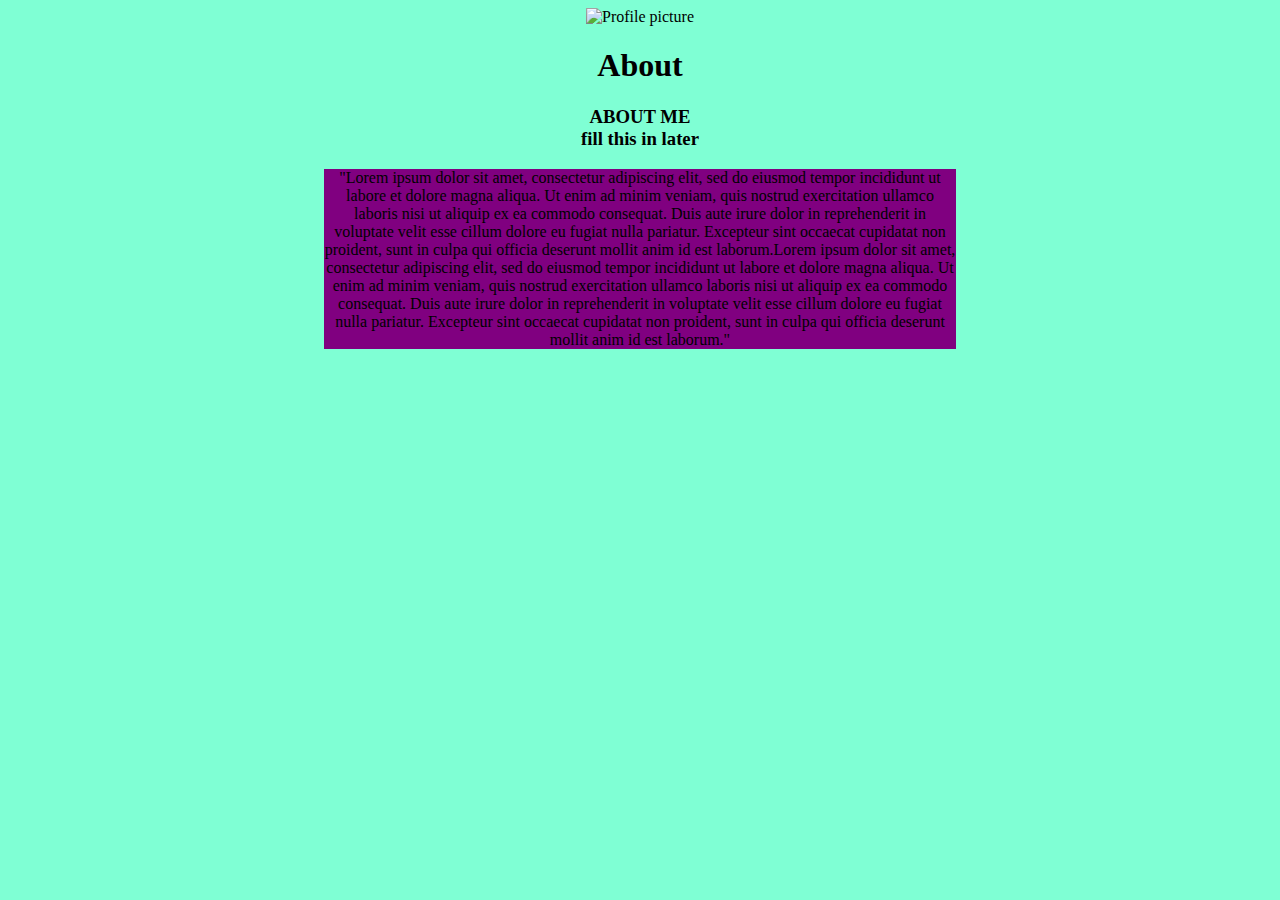
==== index copy.html @ 9a545256 "new commit for media managment -m" ====
<!DOCTYPE html>
<html lang="en">
<head>
    <meta charset="UTF-8">
    <meta name="viewport" content="width=device-width, initial-scale=1.0">
    <title>Document</title>
    <link rel="stylesheet" href="style.css">
</head>
<body>
    <div class="center">

   
        <img src="Ure and Ikem.png" alt="Profile picture"> 

        <h1>About</h1>
        <h3>ABOUT ME <br>fill this in later</h3>
        <div class="about-me-body">
            "Lorem ipsum dolor sit amet, consectetur adipiscing elit, sed do eiusmod tempor incididunt ut labore et dolore magna aliqua. Ut enim ad minim veniam, quis nostrud exercitation ullamco laboris nisi ut aliquip ex ea commodo consequat. Duis aute irure dolor in reprehenderit in voluptate velit esse cillum dolore eu fugiat nulla pariatur. Excepteur sint occaecat cupidatat non proident, sunt in culpa qui officia deserunt mollit anim id est laborum.Lorem ipsum dolor sit amet, consectetur adipiscing elit, sed do eiusmod tempor incididunt ut labore et dolore magna aliqua. Ut enim ad minim veniam, quis nostrud exercitation ullamco laboris nisi ut aliquip ex ea commodo consequat. Duis aute irure dolor in reprehenderit in voluptate velit esse cillum dolore eu fugiat nulla pariatur. Excepteur sint occaecat cupidatat non proident, sunt in culpa qui officia deserunt mollit anim id est laborum."
        </div>
    </div>
</body>
</html>
---- style.css ----
body {
    background-color: aquamarine;
}
img {
    width: 25%;
    height: auto;
}

.center {
    text-align: center;
    margin: 0 auto;
    display: block;
    width: 50%;
  }

  .about-me-body {
      background-color: purple;
  }
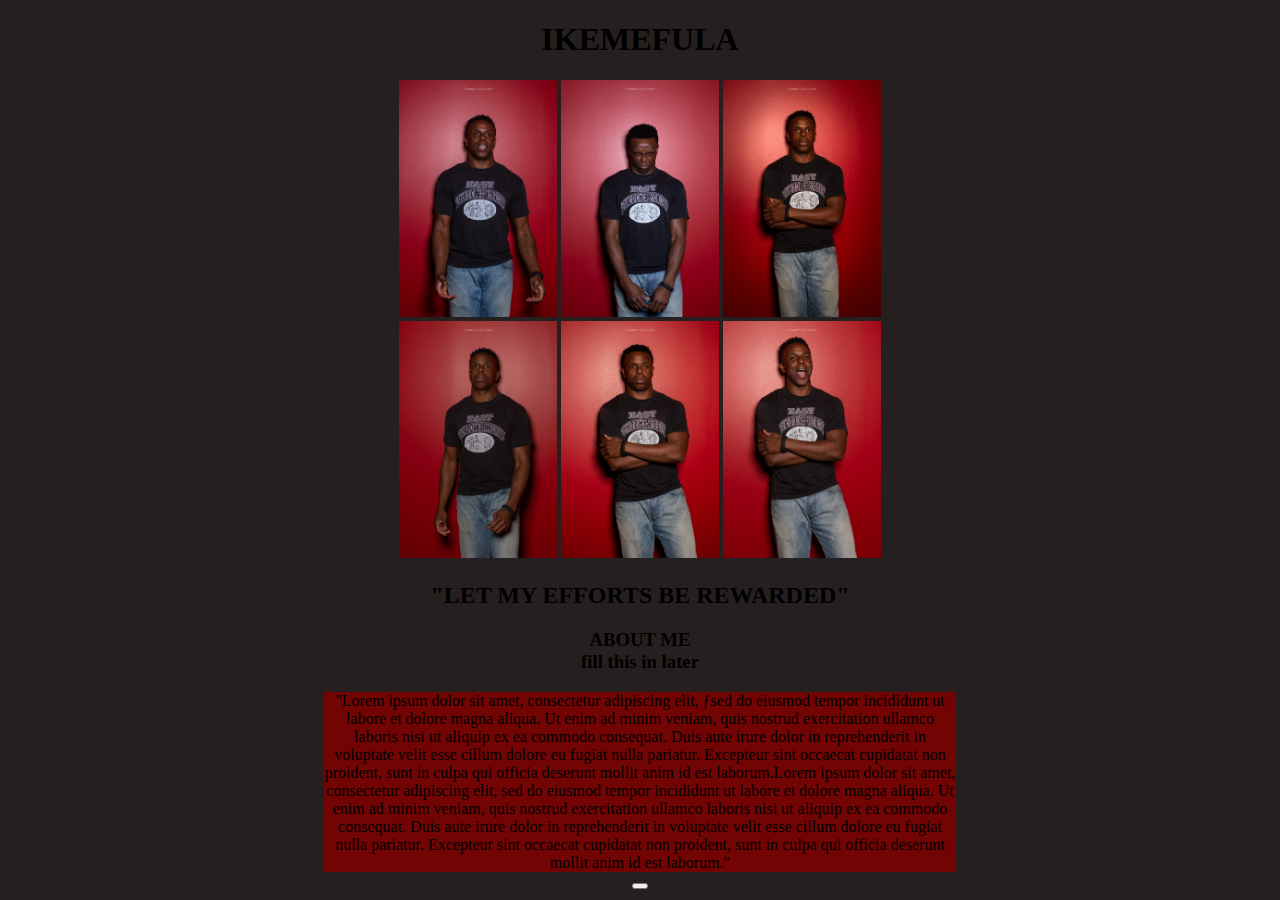
==== commit 5e1712b3: "ne elements -m" ====
--- a/index copy.html
+++ b/index copy.html
@@ -1,22 +1,41 @@
 <!DOCTYPE html>
 <html lang="en">
+
 <head>
     <meta charset="UTF-8">
     <meta name="viewport" content="width=device-width, initial-scale=1.0">
     <title>Document</title>
-    <link rel="stylesheet" href="style.css">
+    <link rel="stylesheet" href="style copy.css">
 </head>
+
 <body>
     <div class="center">
 
-   
-        <img src="Ure and Ikem.png" alt="Profile picture"> 
+        <h1>IKEMEFULA</h1>
+        <img src="IMG_6607.jpg" alt="Profile picture 1">
+        <img src="IMG_6608.jpg" alt="Profile picture 2">
+        <img src="IMG_6609.jpg" alt="Profile picture 3">
+        <img src="IMG_6610.jpg" alt="Profile picture 4">
+        <img src="IMG_6611.jpg" alt="Profile picture 5">
+        <img src="IMG_6612.jpg" alt="Profile picture 6">
 
-        <h1>About</h1>
+        <h2>"LET MY EFFORTS BE REWARDED"</h2>
         <h3>ABOUT ME <br>fill this in later</h3>
         <div class="about-me-body">
-            "Lorem ipsum dolor sit amet, consectetur adipiscing elit, sed do eiusmod tempor incididunt ut labore et dolore magna aliqua. Ut enim ad minim veniam, quis nostrud exercitation ullamco laboris nisi ut aliquip ex ea commodo consequat. Duis aute irure dolor in reprehenderit in voluptate velit esse cillum dolore eu fugiat nulla pariatur. Excepteur sint occaecat cupidatat non proident, sunt in culpa qui officia deserunt mollit anim id est laborum.Lorem ipsum dolor sit amet, consectetur adipiscing elit, sed do eiusmod tempor incididunt ut labore et dolore magna aliqua. Ut enim ad minim veniam, quis nostrud exercitation ullamco laboris nisi ut aliquip ex ea commodo consequat. Duis aute irure dolor in reprehenderit in voluptate velit esse cillum dolore eu fugiat nulla pariatur. Excepteur sint occaecat cupidatat non proident, sunt in culpa qui officia deserunt mollit anim id est laborum."
+            "Lorem ipsum dolor sit amet, consectetur adipiscing elit, ƒsed do eiusmod tempor incididunt ut labore et
+            dolore magna aliqua. Ut enim ad minim veniam, quis nostrud exercitation ullamco laboris nisi ut aliquip ex
+            ea commodo consequat. Duis aute irure dolor in reprehenderit in voluptate velit esse cillum dolore eu fugiat
+            nulla pariatur. Excepteur sint occaecat cupidatat non proident, sunt in culpa qui officia deserunt mollit
+            anim id est laborum.Lorem ipsum dolor sit amet, consectetur adipiscing elit, sed do eiusmod tempor
+            incididunt ut labore et dolore magna aliqua. Ut enim ad minim veniam, quis nostrud exercitation ullamco
+            laboris nisi ut aliquip ex ea commodo consequat. Duis aute irure dolor in reprehenderit in voluptate velit
+            esse cillum dolore eu fugiat nulla pariatur. Excepteur sint occaecat cupidatat non proident, sunt in culpa
+            qui officia deserunt mollit anim id est laborum."
         </div>
-    </div>
+        <button src="iconfinder_4-youtube_video_social_4202824.png"
+            alt="youtube_icon_1"
+        
+        </div>
 </body>
+
 </html>--- a/style copy.css
+++ b/style copy.css
@@ -0,0 +1,18 @@
+body {
+    background-color: rgb(37, 31, 31);
+}
+img {
+    width: 25%;
+    height: auto;
+}
+
+.center {
+    text-align: center;
+    margin: 0 auto;
+    display: block;
+    width: 50%;
+  }
+
+  .about-me-body {
+      background-color: rgb(114, 4, 4);
+  }
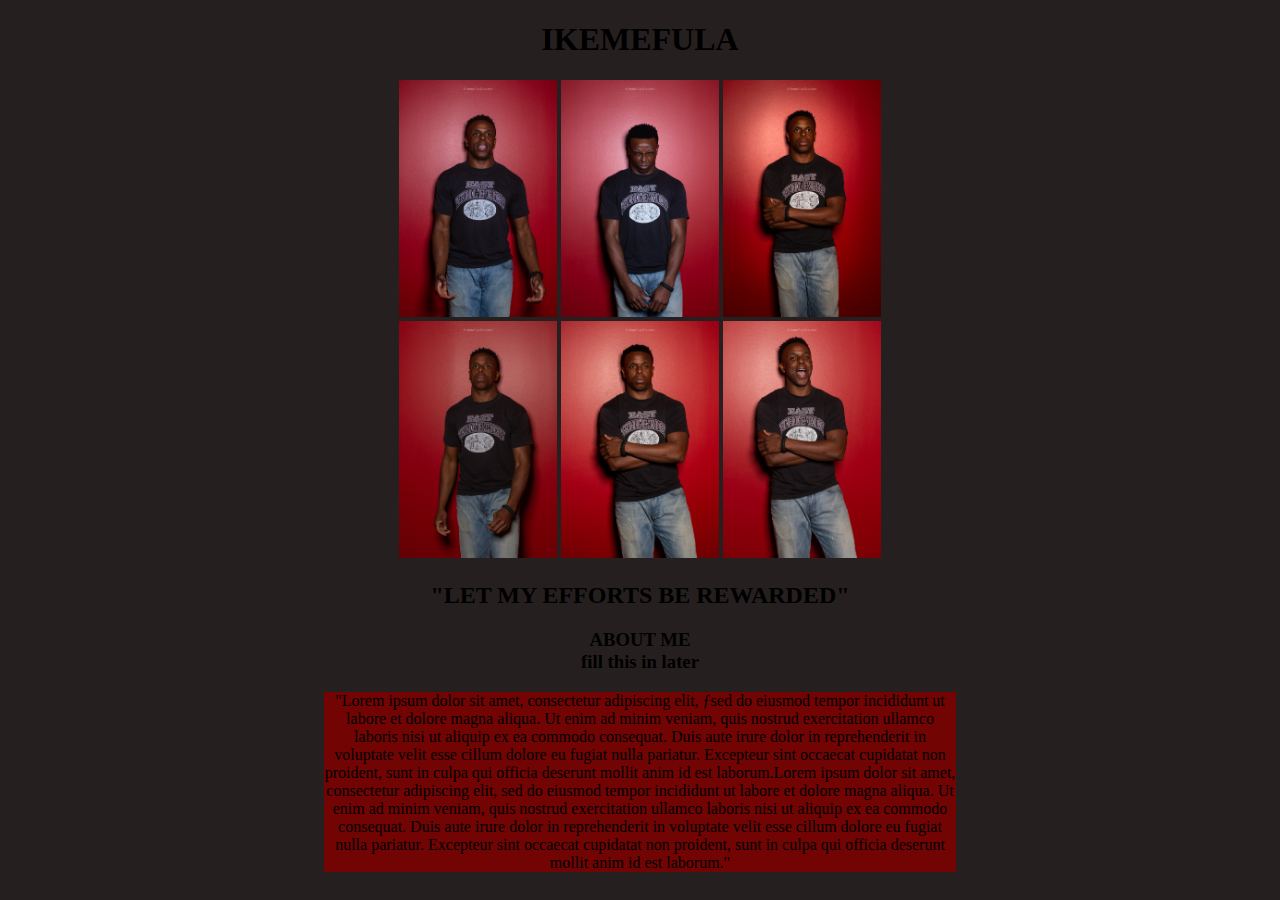
==== commit 94d3138f: "Starting from scratch for practice repitition. -m" ====
--- a/index copy.html
+++ b/index copy.html
@@ -32,10 +32,8 @@
             esse cillum dolore eu fugiat nulla pariatur. Excepteur sint occaecat cupidatat non proident, sunt in culpa
             qui officia deserunt mollit anim id est laborum."
         </div>
-        <button src="iconfinder_4-youtube_video_social_4202824.png"
-            alt="youtube_icon_1"
-        
-        </div>
+        <button src="Ad"
+            alt="youtube_icon_1", button src=">2
 </body>
 
 </html>